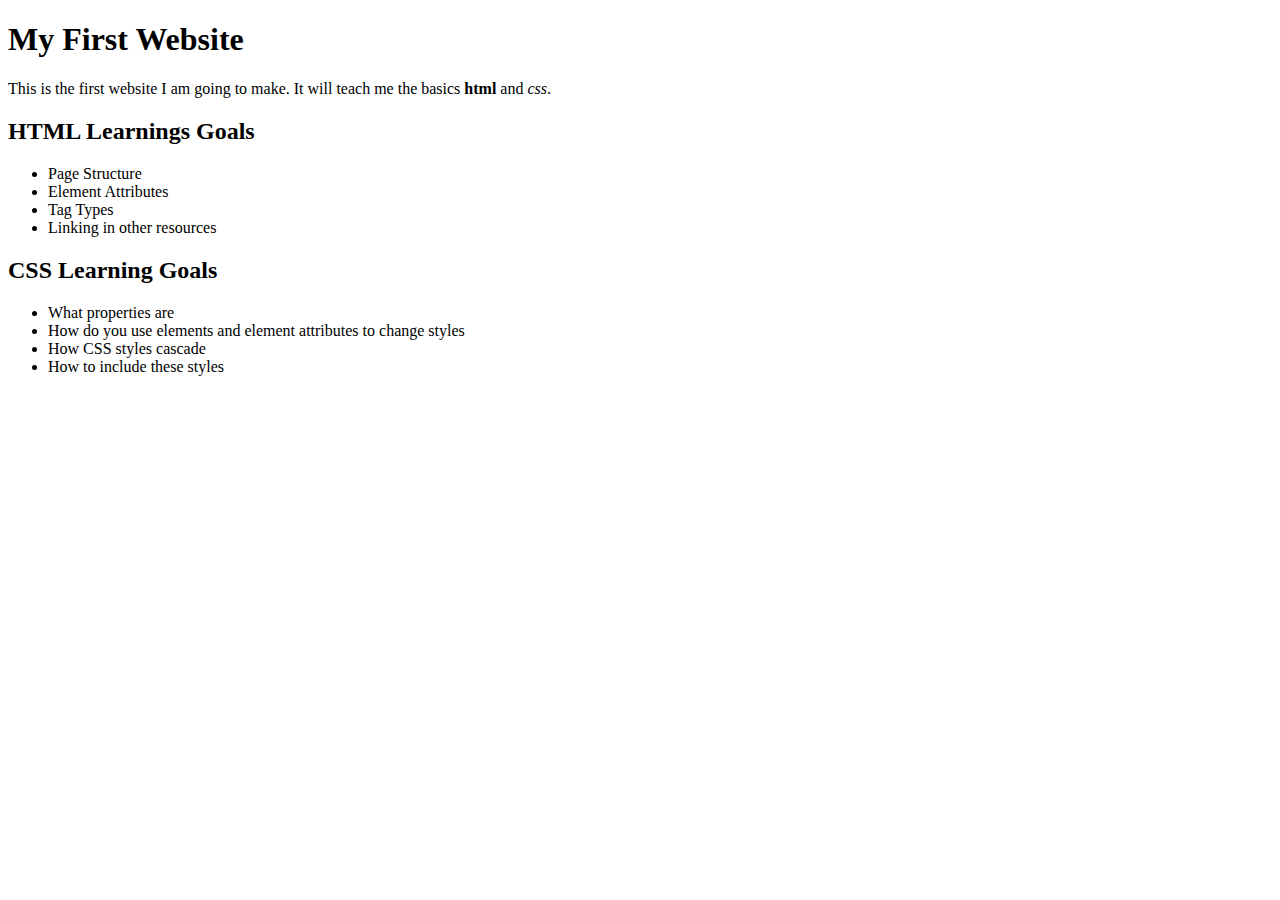
==== index.html @ c9f436e3 "Create .gitignore" ====
<!DOCTYPE html>
<html>
<head>
    <meta charset="utf-8">
    <title>Demo Project</title>
</head>
<body>
    <h1>My First Website</h1>
    <p>
        This is the first website I am going to make. It will teach me the basics <strong>html</strong> and <em>css</em>.
    </p>
    <div>
        <h2>HTML Learnings Goals</h2>
        <ul>
            <li>Page Structure</li>
            <li>Element Attributes</li>
            <li>Tag Types</li>
            <li>Linking in other resources</li>
        </ul>
    </div>
    <div>
        <h2>CSS Learning Goals</h2>
        <ul>
            <li>What properties are</li>
            <li>How do you use elements and element attributes to change styles</li>
            <li>How CSS styles cascade</li>
            <li>How to include these styles</li>
        </ul>
    </div>

</body>
</html>
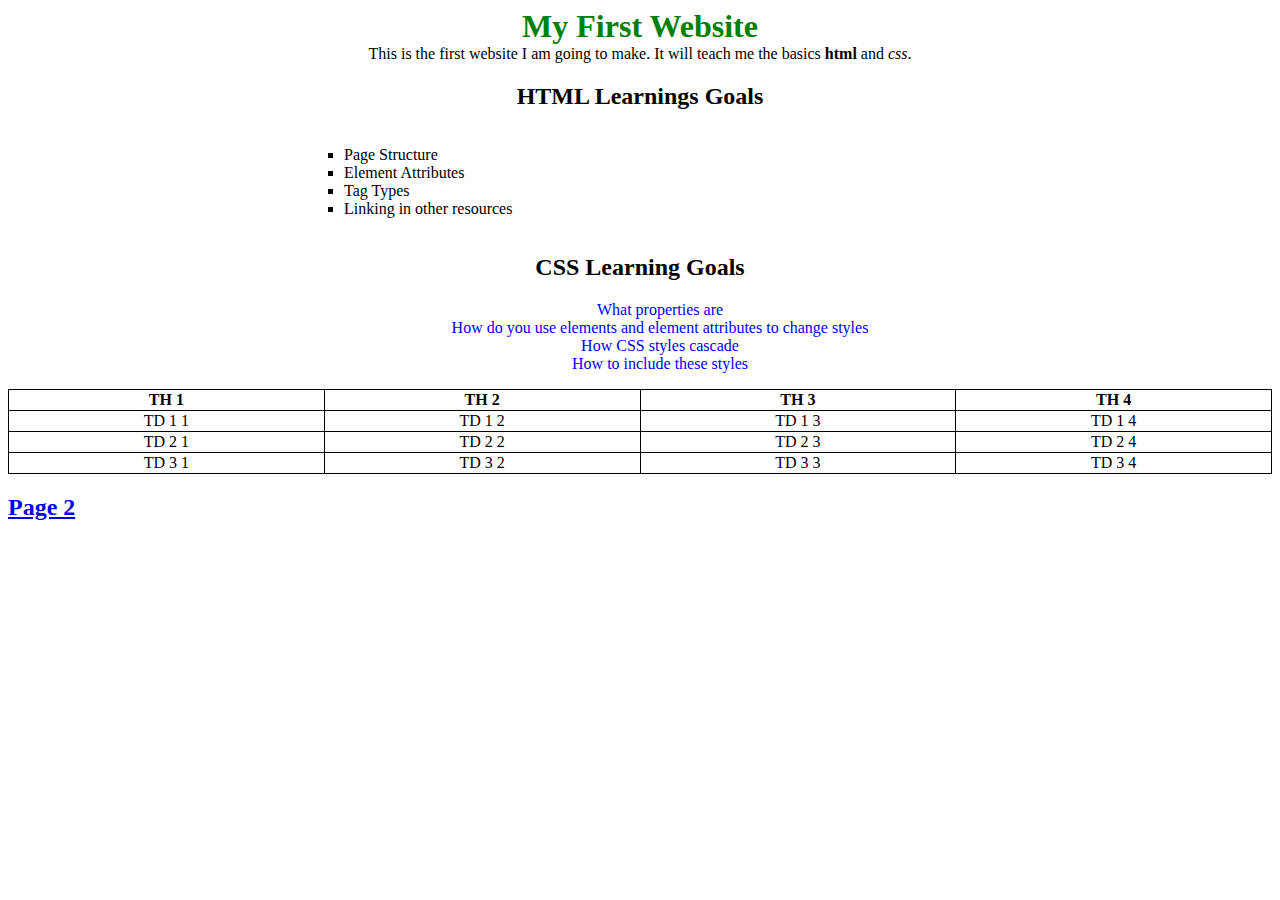
==== commit 6cdd6516: "Create .gitignore" ====
--- a/index.html
+++ b/index.html
@@ -1,32 +1,60 @@
 <!DOCTYPE html>
-<html>
+<html lang="en">
 <head>
     <meta charset="utf-8">
     <title>Demo Project</title>
+    <link rel="stylesheet" href="./styles/style.css">
 </head>
 <body>
-    <h1>My First Website</h1>
-    <p>
+    <h1 class="center">My First Website</h1>
+    <p class="center">
         This is the first website I am going to make. It will teach me the basics <strong>html</strong> and <em>css</em>.
     </p>
-    <div>
+
+    <div class="center">
         <h2>HTML Learnings Goals</h2>
-        <ul>
-            <li>Page Structure</li>
-            <li>Element Attributes</li>
-            <li>Tag Types</li>
-            <li>Linking in other resources</li>
+        <ul class="center-list">
+            <li class="html-list">Page Structure</li>
+            <li class="html-list">Element Attributes</li>
+            <li class="html-list">Tag Types</li>
+            <li class="html-list">Linking in other resources</li>
         </ul>
     </div>
-    <div>
+    <div class="center">
         <h2>CSS Learning Goals</h2>
         <ul>
-            <li>What properties are</li>
-            <li>How do you use elements and element attributes to change styles</li>
-            <li>How CSS styles cascade</li>
-            <li>How to include these styles</li>
+            <li class="css-list">What properties are</li>
+            <li class="css-list">How do you use elements and element attributes to change styles</li>
+            <li class="css-list">How CSS styles cascade</li>
+            <li class="css-list">How to include these styles</li>
         </ul>
     </div>
-
+    <table class="center">
+        <tr>
+            <th>TH 1</th>
+            <th>TH 2</th>
+            <th>TH 3</th>
+            <th>TH 4</th>
+        </tr>
+        <tr>
+            <td>TD 1 1</td>
+            <td>TD 1 2</td>
+            <td>TD 1 3</td>
+            <td>TD 1 4</td>
+        </tr>
+        <tr>
+            <td>TD 2 1</td>
+            <td>TD 2 2</td>
+            <td>TD 2 3</td>
+            <td>TD 2 4</td>
+        </tr>
+        <tr>
+            <td>TD 3 1</td>
+            <td>TD 3 2</td>
+            <td>TD 3 3</td>
+            <td>TD 3 4</td>
+        </tr>
+    </table>
+    <h2><a href="./page2.html">Page 2</a></h2>
 </body>
 </html>--- a/styles/style.css
+++ b/styles/style.css
@@ -0,0 +1,41 @@
+h1 {
+    color :green;
+}
+
+li {
+    list-style: none;
+}
+
+table {
+    border-collapse: collapse;
+}
+
+table, td, th {
+    border: 1px solid black;
+}
+
+.html-list {
+    list-style-type: square;
+}
+
+.css-list {
+    color: blue;
+}
+
+.center {
+    width: 100%;
+    margin: auto;
+    text-align: center;
+}
+
+.center-list{
+    width: 50%;
+    list-style-position: inside;
+    text-align: left;
+    display: inline-block;
+}
+
+input, label, textarea {
+    display: block;
+    margin-top: .3em;
+}